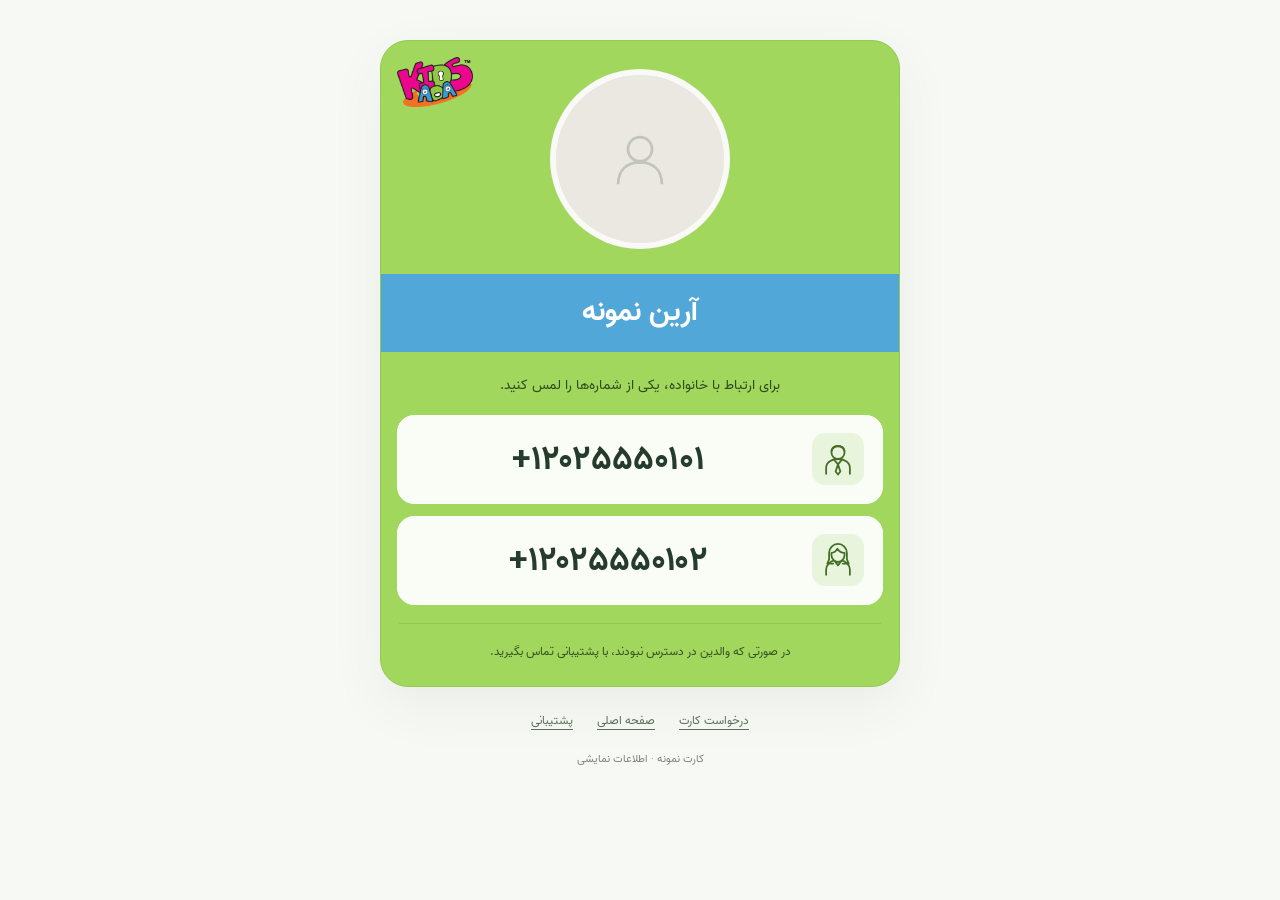
==== index.html @ 0c55616d "Add files via upload" ====
<!doctype html>
<html lang="fa" dir="rtl">
<head>
<meta charset="utf-8">
<meta name="viewport" content="width=device-width, initial-scale=1">
<meta name="robots" content="noindex, nofollow">
<meta name="referrer" content="no-referrer">
<title>کارت کیدزآدا</title>
<script>
// Resolve bundled assets relative to the app root, including token URLs.
if (/^pid[a-zA-Z0-9]+_key[a-zA-Z0-9]+$/.test(location.pathname.split('/').filter(Boolean).pop() || '')) {
 const base = document.createElement('base');
 base.href = location.pathname.replace(/pid[a-zA-Z0-9]+_key[a-zA-Z0-9]+\/?$/, '');
 document.head.append(base);
}
</script>
<link rel="stylesheet" href="assets/styles.css">
</head>
<body>
<main>

<article class="card" aria-label="اطلاعات کارت کودک">
<img class="brand-logo" src="assets/medias/kidsada-logo.png" alt="کیدزآدا" width="76" height="50">
<div class="photo">
<div class="skeleton" role="img" aria-label="تصویر کودک موجود نیست"><svg viewBox="0 0 64 64" fill="none" stroke="currentColor" stroke-width="2.5" aria-hidden="true"><circle cx="32" cy="23" r="11"/><path d="M12 55c0-13 8-20 20-20s20 7 20 20"/></svg></div>
<img id="photo" alt="تصویر کودک" hidden>
</div>
<h1 id="name">نام کودک</h1>
<p class="intro">برای ارتباط با خانواده، یکی از شماره‌ها را لمس کنید.</p>
<div class="contacts">
<a class="contact" id="father" aria-label="شماره پدر" aria-disabled="true"><span class="icon" aria-hidden="true"><img src="assets/medias/father.svg" alt=""></span><span class="details"><bdi class="number"></bdi></span></a>
<a class="contact" id="mother" aria-label="شماره مادر" aria-disabled="true"><span class="icon" aria-hidden="true"><img src="assets/medias/mother.svg" alt=""></span><span class="details"><bdi class="number"></bdi></span></a>
</div>
<p class="note">در صورتی که والدین در دسترس نبودند، با پشتیبانی تماس بگیرید.</p>
</article>
<footer><a href="https://kidsada.ir/smartcard/">درخواست کارت</a><a href="https://kidsada.ir/">صفحه اصلی</a><a href="https://kidsada.ir/contact-us/">پشتیبانی</a></footer>
<p class="demo" id="status">کارت نمونه · اطلاعات نمایشی</p>
</main>
<script src="main.js" defer></script>
</body>
</html>
---- assets/styles.css ----
@font-face{font-family:Vazir;src:url('fonts/Vazir-Regular.woff2') format('woff2');font-weight:400;font-display:swap}
@font-face{font-family:Vazir;src:url('fonts/Vazir-Bold.woff2') format('woff2');font-weight:700;font-display:swap}
*{box-sizing:border-box}body{margin:0;background:#f7f9f5;color:#23382b;font-family:Vazir,sans-serif;min-height:100vh;padding:40px 16px}main{max-width:520px;margin:auto}.card{background:#a1d75d;border:1px solid #94ca50;border-radius:28px;padding:28px 16px 16px;box-shadow:0 18px 55px #243a1610}.photo{width:180px;aspect-ratio:1;margin:0 auto 25px;position:relative;overflow:hidden;border:6px solid #ffffffb3;border-radius:50%;background:#edf0e6}.skeleton{position:absolute;inset:0;background:#eae8e1;display:grid;place-items:center}.skeleton:after{content:"";position:absolute;inset:0;transform:translateX(-100%);background:linear-gradient(105deg,transparent 30%,#ffffffd9 50%,transparent 70%);animation:shimmer 1.8s ease-in-out infinite}.skeleton[hidden]{display:none}.skeleton svg{width:70px;height:70px;color:#c2c5b9}.photo img{width:100%;height:100%;object-fit:cover;position:relative;display:block}.photo img[hidden]{display:none}@keyframes shimmer{to{transform:translateX(100%)}}h1{margin:0 -16px 22px;background:#51a7d8;color:white;text-align:center;padding:17px 10px;font-size:29px;line-height:1.5}.intro{text-align:center;font-size:14px;margin:0 0 18px;color:#304b20}.contacts{display:grid;gap:12px}.contact{display:flex;align-items:center;gap:14px;text-decoration:none;color:#253b2c;background:#fffffff0;border:1px solid #ffffff;border-radius:17px;padding:16px 18px;min-height:83px}.icon{background:#e9f4dc;color:#446e28;border-radius:13px;width:46px;height:46px;display:grid;place-items:center}.icon svg{width:23px;height:23px}.details{display:grid;gap:3px}.label{font-size:14px;font-weight:700}.number{font-size:20px;letter-spacing:1px}.hint{margin-right:auto;color:#75836a;font-size:12px}.note{margin:18px 2px 2px;padding:16px 8px 4px;border-top:1px solid #41672024;text-align:center;font-size:12px;line-height:2;color:#365026}footer{display:flex;justify-content:center;gap:24px;flex-wrap:wrap;padding:24px 0 12px}footer a{font-size:12px;color:#5f705c;text-underline-offset:5px}a:focus-visible{outline:3px solid #20699d;outline-offset:4px}.demo{text-align:center;color:#7b8577;font-size:11px;margin:8px 0}.contact[href]:hover{background:#f4f9ef}.contact[aria-disabled=true]{cursor:default}@media(max-width:380px){body{padding:20px 12px}.card{padding-top:24px}.hint{display:none}h1{font-size:25px}}@media(prefers-reduced-motion:reduce){.skeleton:after{animation:none;opacity:0}}

.contact{justify-content:space-between;gap:12px}.icon{flex-shrink:0;width:52px;height:52px}.icon img{width:38px;height:38px}.number{font-size:clamp(24px,6.8vw,34px);font-weight:700;letter-spacing:0;direction:ltr}.details{flex:1;text-align:center}

.card{position:relative}.brand-logo{position:absolute;top:16px;left:16px;width:76px;height:auto;object-fit:contain}@media(max-width:380px){.brand-logo{width:58px;top:14px;left:12px}}
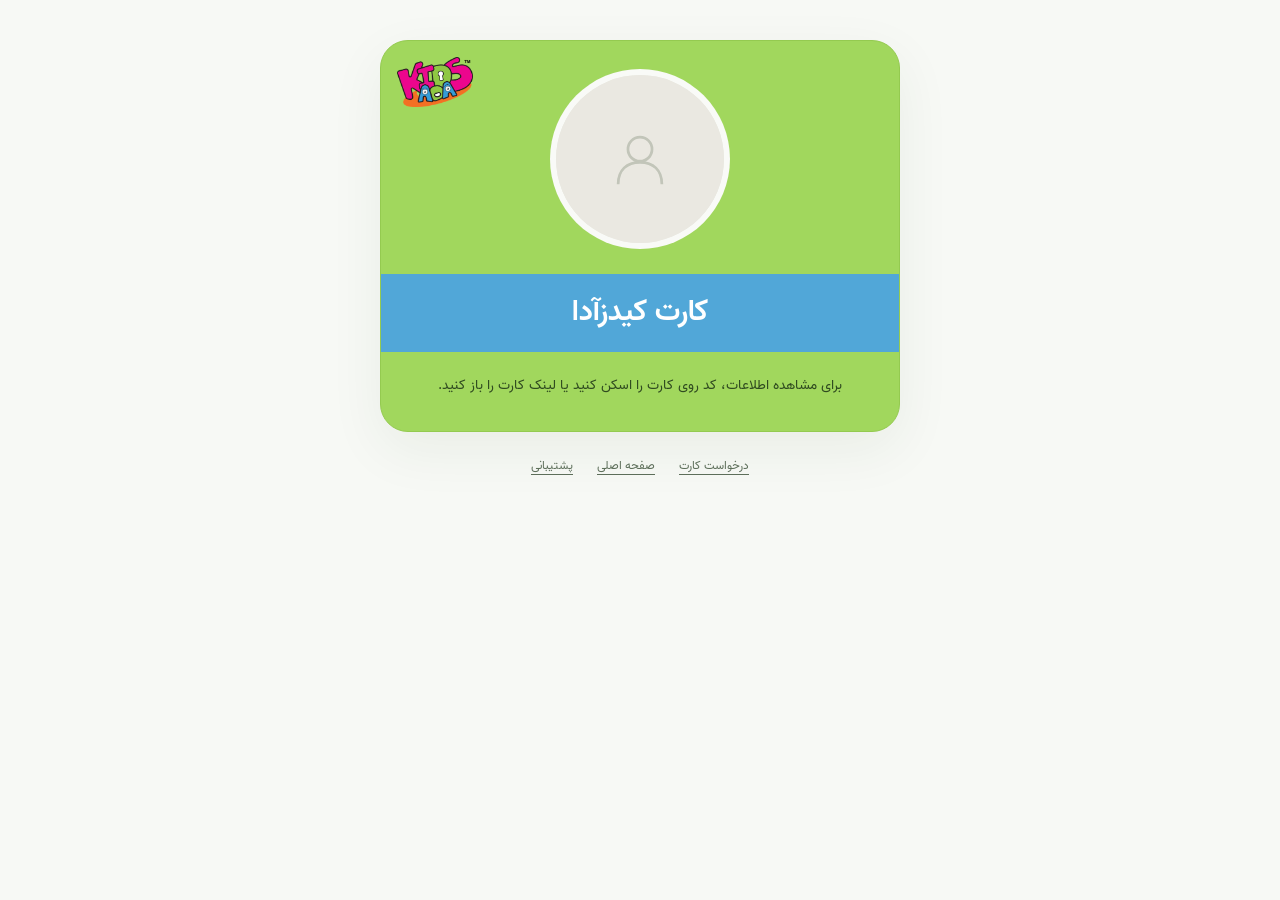
==== commit 96e60ff9: "Add files via upload" ====
--- a/index.html
+++ b/index.html
@@ -34,7 +34,7 @@
 <p class="note">در صورتی که والدین در دسترس نبودند، با پشتیبانی تماس بگیرید.</p>
 </article>
 <footer><a href="https://kidsada.ir/smartcard/">درخواست کارت</a><a href="https://kidsada.ir/">صفحه اصلی</a><a href="https://kidsada.ir/contact-us/">پشتیبانی</a></footer>
-<p class="demo" id="status">کارت نمونه · اطلاعات نمایشی</p>
+<p class="demo" id="status" role="status" aria-live="polite"></p>
 </main>
 <script src="main.js" defer></script>
 </body>
--- a/assets/styles.css
+++ b/assets/styles.css
@@ -6,3 +6,5 @@
 .contact{justify-content:space-between;gap:12px}.icon{flex-shrink:0;width:52px;height:52px}.icon img{width:38px;height:38px}.number{font-size:clamp(24px,6.8vw,34px);font-weight:700;letter-spacing:0;direction:ltr}.details{flex:1;text-align:center}
 
 .card{position:relative}.brand-logo{position:absolute;top:16px;left:16px;width:76px;height:auto;object-fit:contain}@media(max-width:380px){.brand-logo{width:58px;top:14px;left:12px}}
+
+[hidden]{display:none!important}
